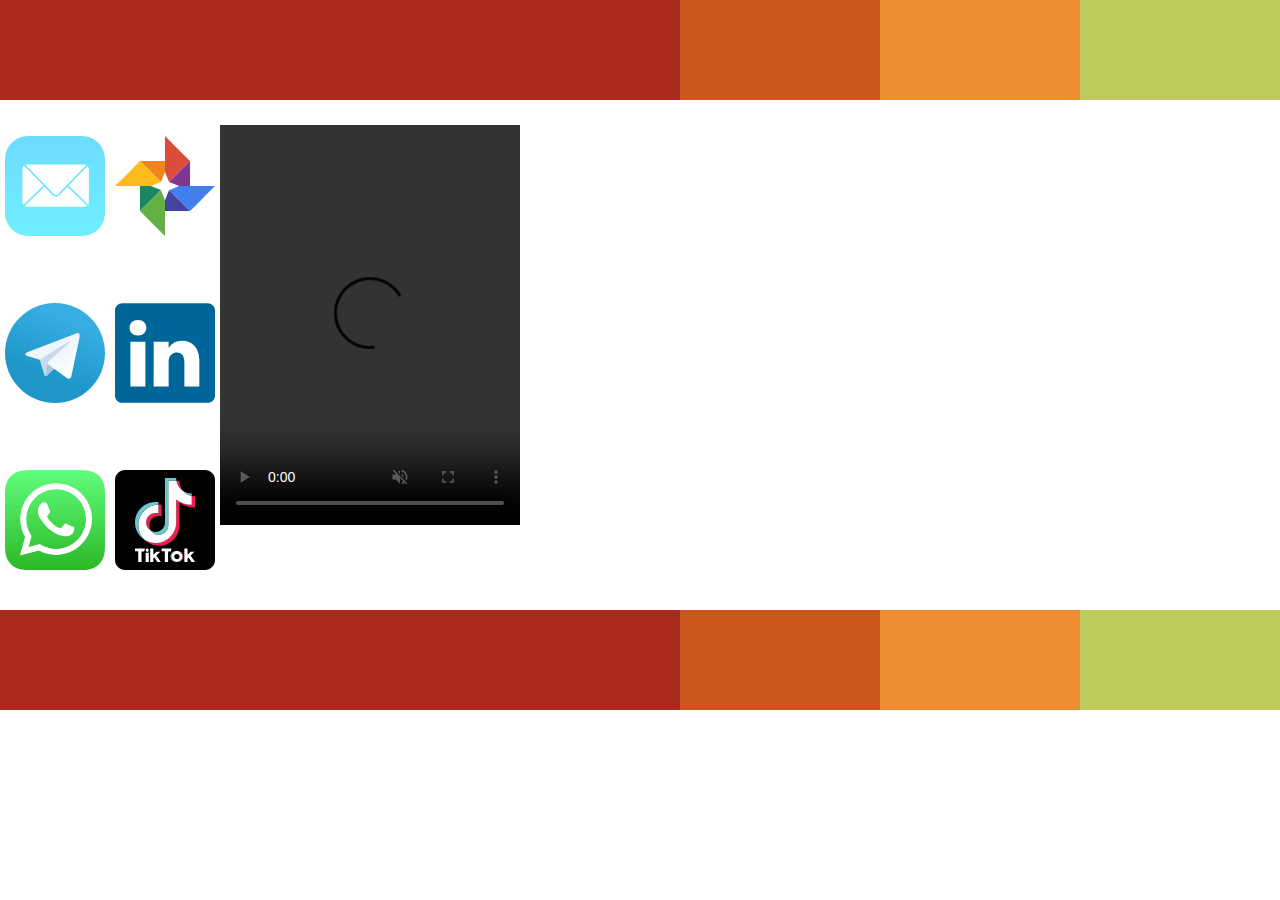
==== exercicis/index.html @ a93f071b "Flex" ====
<!DOCTYPE html>
<html lang="en">
  <head>
    <meta charset="UTF-8" />
    <meta http-equiv="X-UA-Compatible" content="IE=edge" />
    <meta name="viewport" content="width=device-width, initial-scale=1.0" />
    <link href="css/styles.css" rel="stylesheet" />
    <title>Document</title>
  </head>
  <body>
    <main>
      <article>
        <div id="uno"></div>
        <div id="dos"></div>
        <div id="tres"></div>
        <div id="cuatro"></div>
      </article>
      <div id="ICONOMIC">
      <article id="ICONS">         
          <picture>
            <img src="img/mail-ios.svg" alt="mail"/>
        </picture>
        <picture>
            <img src="img/telegram.svg" alt="apple"/>
        </picture>
        <picture>
            <img src="img/whatsapp-icon.svg" alt="apple"/>
        </picture>
      </article>
      <article id="ICONS2">         
        <picture>
          <img src="img/google-photos.svg" alt="mail"/>
      </picture>
      <picture>
          <img src="img/linkedin-icon-2.svg" alt="apple"/>
      </picture>
      <picture>
          <img src="img/tiktok-logo.svg" alt="apple"/>
      </picture>
    </article>
    <article class="video">
        <video controls muted>
            <source src="https://www.youtube.com/watch?v=ny5vGbTfB8c">
        </video>
    </article>
    </div>
    </main>
    <footer>
        <div id="cinco"></div>
        <div id="seis"></div>
        <div id="siete"></div>
        <div id="ocho"></div>
    </footer>
  </body>
</html>
---- exercicis/css/styles.css ----
body{
    margin: 0;
}
article{
    display: flex;
    flex-direction: row;
    justify-content:stretch;
    align-items: flex-start;
}
footer{
    display: flex;
    flex-direction: row;
    justify-content:stretch;
    align-items: flex-start;
}
#ICONOMIC{
    display: flex;
    flex-direction: row;
    justify-content:stretch;
    align-items: flex-start;
}
#ICONS{
    margin: 5px;
    display: flex;
    flex-direction: column;
    justify-content:space-around ;
    height: 500px;
}
#ICONS2{
    margin: 5px;
    display: flex;
    flex-direction: column;
    justify-content:space-around ;
    height: 500px;
}
img{
    width: 100px;
}

#uno{
    background-color: #aa2b1d; 
    height: 100px;  
    width: 200px; 
    flex: 7;
}
#dos{
    background-color: #cc561e;
    height: 100px; 
    width: 200px;
}
#tres{
    background-color: #ef8d32;
    height: 100px; 
    width: 200px;
}
#cuatro{
    background-color: #beca5c;
    width: 200px;
    height: 100px;
}
#cinco{
    background-color: #aa2b1d; 
    height: 100px;  
    width: 200px; 
    flex: 7;
}
#seis{
    background-color: #cc561e;
    height: 100px; 
    width: 200px;
}
#siete{
    background-color: #ef8d32;
    height: 100px; 
    width: 200px;
}
#ocho{
    background-color: #beca5c;
    width: 200px;
    height: 100px;
}
.video{
    height: 450px;
    width: 700px;
    display: flex;
    flex-direction: column;
    justify-content: center;
    align-content: center;
    flex: 3;
}
 video{    
    height: 400px;
}
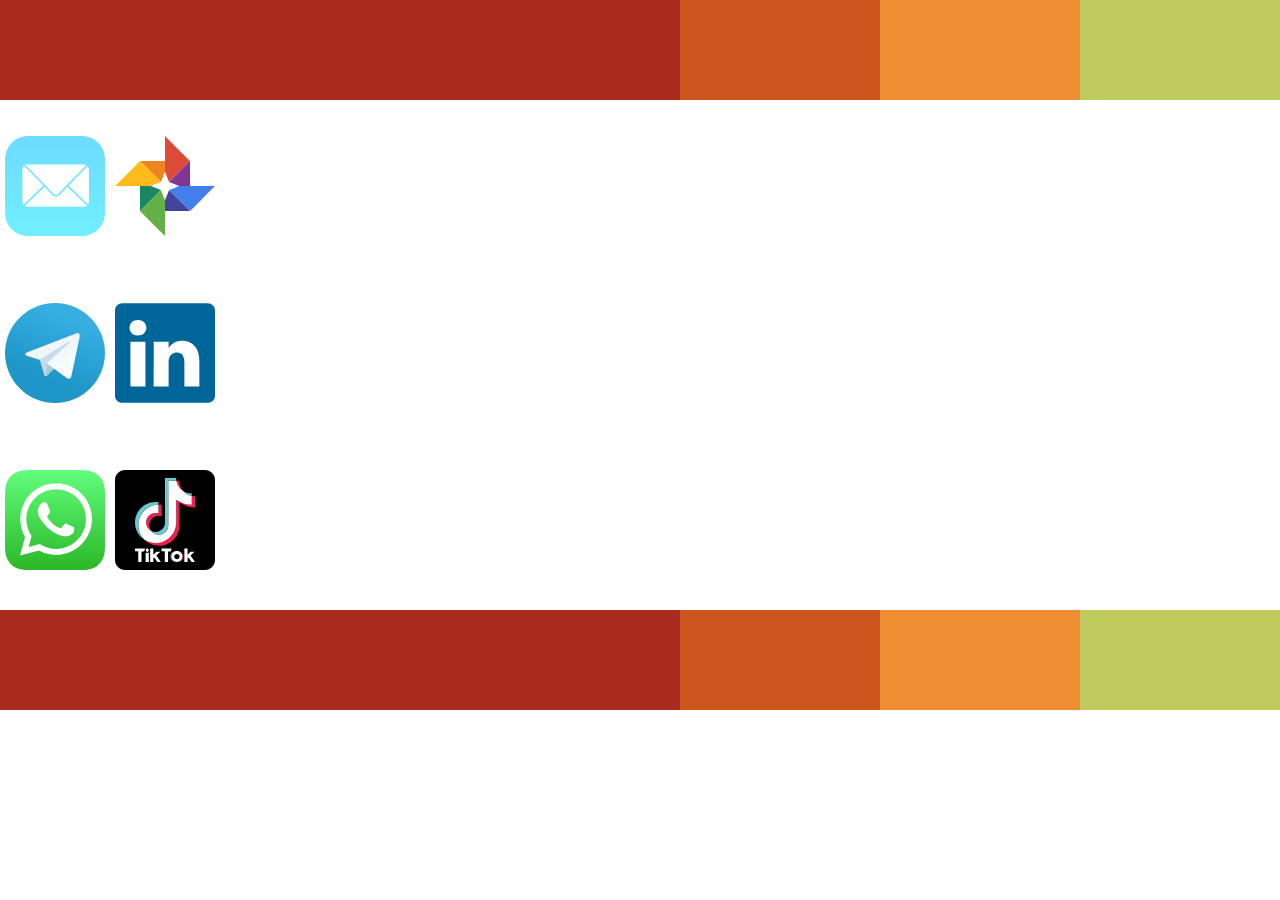
==== commit 38959f37: "iframe" ====
--- a/exercicis/index.html
+++ b/exercicis/index.html
@@ -16,40 +16,38 @@
         <div id="cuatro"></div>
       </article>
       <div id="ICONOMIC">
-      <article id="ICONS">         
+        <article id="ICONS">
           <picture>
-            <img src="img/mail-ios.svg" alt="mail"/>
-        </picture>
-        <picture>
-            <img src="img/telegram.svg" alt="apple"/>
-        </picture>
-        <picture>
-            <img src="img/whatsapp-icon.svg" alt="apple"/>
-        </picture>
-      </article>
-      <article id="ICONS2">         
-        <picture>
-          <img src="img/google-photos.svg" alt="mail"/>
-      </picture>
-      <picture>
-          <img src="img/linkedin-icon-2.svg" alt="apple"/>
-      </picture>
-      <picture>
-          <img src="img/tiktok-logo.svg" alt="apple"/>
-      </picture>
-    </article>
-    <article class="video">
-        <video controls muted>
-            <source src="https://www.youtube.com/watch?v=ny5vGbTfB8c">
-        </video>
-    </article>
-    </div>
+            <img src="img/mail-ios.svg" alt="mail" />
+          </picture>
+          <picture>
+            <img src="img/telegram.svg" alt="apple" />
+          </picture>
+          <picture>
+            <img src="img/whatsapp-icon.svg" alt="apple" />
+          </picture>
+        </article>
+        <article id="ICONS2">
+          <picture>
+            <img src="img/google-photos.svg" alt="mail" />
+          </picture>
+          <picture>
+            <img src="img/linkedin-icon-2.svg" alt="apple" />
+          </picture>
+          <picture>
+            <img src="img/tiktok-logo.svg" alt="apple" />
+          </picture>
+        </article>
+        <article class="video">
+          <iframe src="https://www.google.com/maps/embed?pb=!1m18!1m12!1m3!1d47774.470836619796!2d2.067576614411624!3d41.54966653775388!2m3!1f0!2f0!3f0!3m2!1i1024!2i768!4f13.1!3m3!1m2!1s0x12a494fd00277675%3A0x3691e3615821df42!2sSabadell%2C%20Barcelona!5e0!3m2!1ses!2ses!4v1614203695923!5m2!1ses!2ses" width="600" height="450" style="border:0;" allowfullscreen="" loading="lazy"></iframe>
+        </article>
+      </div>
     </main>
     <footer>
-        <div id="cinco"></div>
-        <div id="seis"></div>
-        <div id="siete"></div>
-        <div id="ocho"></div>
+      <div id="cinco"></div>
+      <div id="seis"></div>
+      <div id="siete"></div>
+      <div id="ocho"></div>
     </footer>
   </body>
 </html>
--- a/exercicis/css/styles.css
+++ b/exercicis/css/styles.css
@@ -37,7 +37,6 @@
 img{
     width: 100px;
 }
-
 #uno{
     background-color: #aa2b1d; 
     height: 100px;  
@@ -81,14 +80,13 @@
     height: 100px;
 }
 .video{
-    height: 450px;
+    height: 500px;
     width: 700px;
     display: flex;
     flex-direction: column;
     justify-content: center;
     align-content: center;
-    flex: 3;
 }
- video{    
+ iframe{    
     height: 400px;
 }